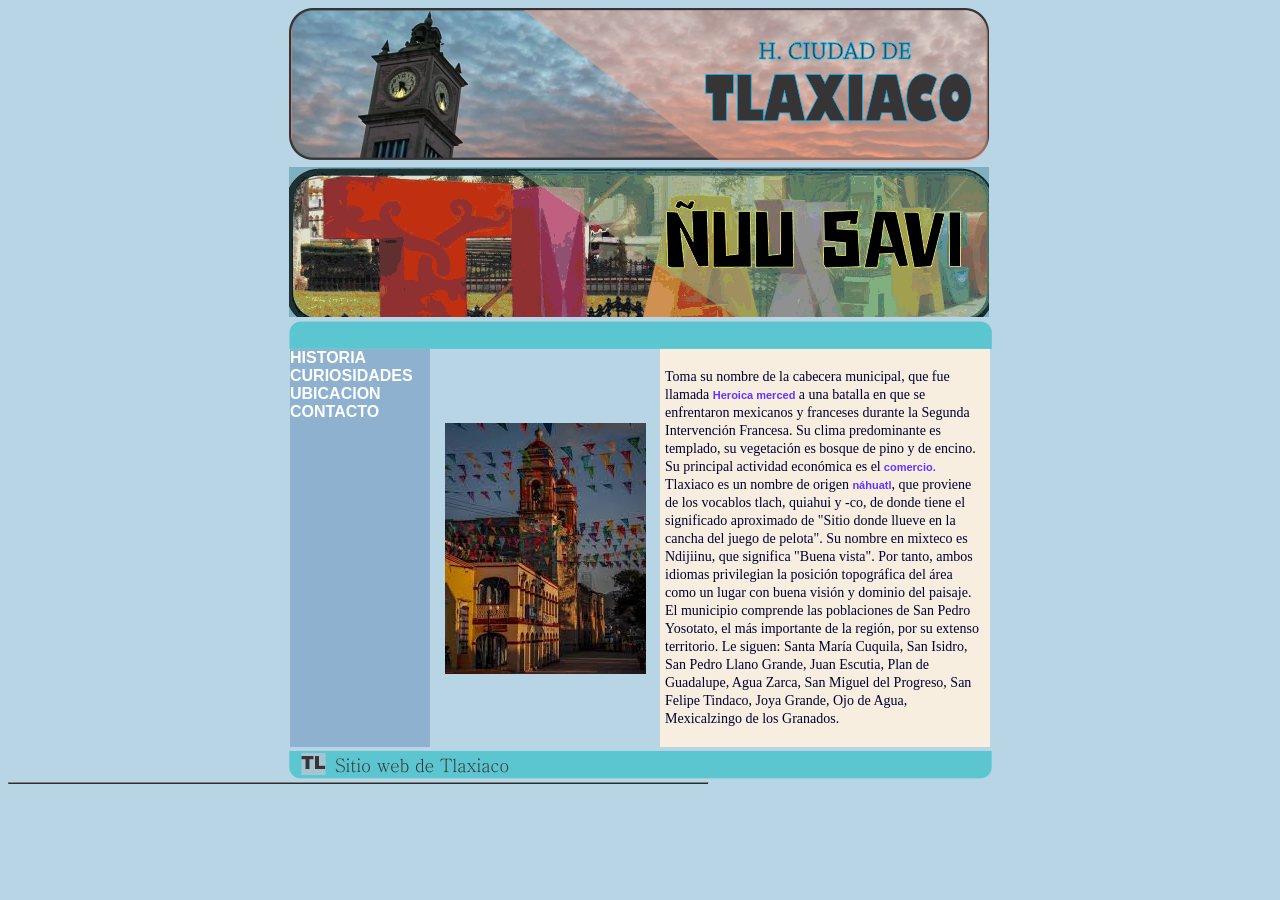
==== index.html @ c32a7225 "Add files via upload" ====
<!DOCTYPE html PUBLIC "-//W3C//DTD XHTML 1.0 Transitional//EN" "http://www.w3.org/TR/xhtml1/DTD/xhtml1-transitional.dtd">
<html xmlns="http://www.w3.org/1999/xhtml">
<head>
<meta http-equiv="Content-Type" content="text/html; charset=utf-8" />
<title>Sitio de Tlaxiaco</title>
<link href="Mis_estilos.css" rel="stylesheet" type="text/css" />
<link href="LOPEZC_INGRID_602_MIS_ESTILOS.css" rel="stylesheet" type="text/css" />
</head>

<body bgcolor="#B7D5E5"  >
<table width="700" border="0" align="center" cellpadding="0" cellspacing="0">
  <tr>
    <td height="90"><img src="T.png" width="700" height="154" /></td>
  </tr>
  <tr>
    <td height="159"><img src="LOPEZC_INGRID_602_GIF.gif" width="700" height="150" /></td>
  </tr>
  <tr>
    <td height="24"><img src="im0.png" width="703" height="28" /></td>
  </tr>
</table>
<table width="700" border="0" align="center" cellpadding="0" cellspacing="0">
  <tr>
    <td width="140" valign="top" bgcolor="#8DB1CF"><a href="LOPEZCO_INGRID_602_HISTORIA.html" class="navegacion">HISTORIA</a> <a href="LOPEZCO_INGRID_602_CURIOSIDADES.html" class="navegacion">CURIOSIDADES </a><a href="LOPEZCO_INGRID_602_UBICACION.html" class="navegacion">UBICACION </a><a href="LOPRZCO_INGRID_602_CONTACTO.html" class="navegacion">CONTACTO</a></td>
    <td width="230" align="center" valign="middle"><img src="images.jpg" width="201" height="251" /></td>
    <td bgcolor="#F7EEDF"><p>Toma su nombre de la cabecera municipal, que fue llamada <span class="negritas">Heroica merced</span> a una batalla en que se enfrentaron mexicanos y franceses durante la Segunda Intervención Francesa. Su clima predominante es templado, su vegetación es bosque de pino y de encino. Su principal actividad económica es el<span class="negritas"> comercio.</span><br />
      Tlaxiaco es un nombre de origen <span class="negritas">náhuatl</span>, que proviene de los vocablos tlach, quiahui y -co, de donde tiene el significado aproximado de &quot;Sitio donde llueve en la cancha del juego de pelota&quot;.​ Su nombre en mixteco es Ndijiinu, que significa &quot;Buena vista&quot;.​ Por tanto, ambos idiomas privilegian la posición topográfica del área como un lugar con buena visión y dominio del paisaje.<br />
    El municipio comprende las poblaciones de San Pedro Yosotato, el más importante de la región, por su extenso territorio. Le siguen: Santa María Cuquila, San Isidro, San Pedro Llano Grande, Juan Escutia, Plan de Guadalupe, Agua Zarca, San Miguel del Progreso, San Felipe Tindaco, Joya Grande, Ojo de Agua, Mexicalzingo de los Granados.</p></td>
  </tr>
</table>
<table width="700" align="center">
  <tr>
    <td><img src="TL.png" width="703" height="29" /></td>
  </tr>
</table>

<table width="700" border="1" cellspacing="0" cellpadding="0">
</table>
</body>
</html>
---- LOPEZC_INGRID_602_MIS_ESTILOS.css ----
@charset "utf-8";
/* CSS Document */
p{
	font-family:"comic Sans MS",curssive;
	font-size:14px;
	color:#003;
	line-height:18px;
	padding:5px;
}
.negritas{
	font-family:Verdana, Geneva, sans-serif;
	font-size:11px;
	line-height:18px;
	font-weight:bold;
	color:#63F;
}
.navegacion{
	font-family: Verdana, Geneva, sans-serif;
	font-size: 16px;
	color: #FFF;
	font-style: normal;
	font-weight: bold;
	text-decoration:none;

	background-color: #6CF
	display: block;
	width: 140px;
	padding: 0px;
	}
.navegacion:hover{
	font-family: Verdana, Geneva, sans-serif;
	font-size: 18px;
	color: #FFF;
	font-style: normal;
	font-weight: bold;
	text-decoration:none;
	background-color: #06F;
	display: block;
	width: 140px;
	padding: 0px;
	}
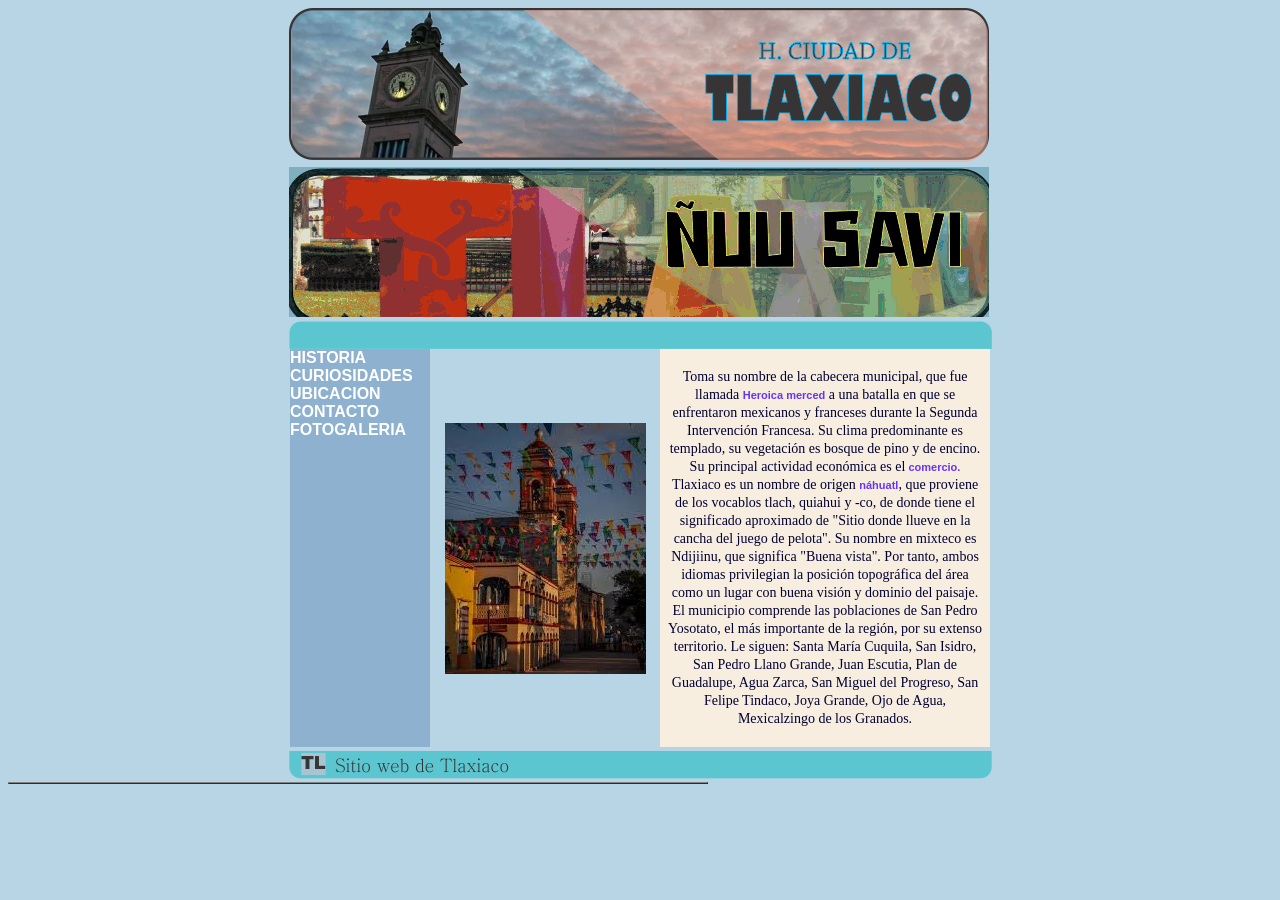
==== commit 7b01c163: "Add files via upload" ====
--- a/index.html
+++ b/index.html
@@ -21,7 +21,8 @@
 </table>
 <table width="700" border="0" align="center" cellpadding="0" cellspacing="0">
   <tr>
-    <td width="140" valign="top" bgcolor="#8DB1CF"><a href="LOPEZCO_INGRID_602_HISTORIA.html" class="navegacion">HISTORIA</a> <a href="LOPEZCO_INGRID_602_CURIOSIDADES.html" class="navegacion">CURIOSIDADES </a><a href="LOPEZCO_INGRID_602_UBICACION.html" class="navegacion">UBICACION </a><a href="LOPRZCO_INGRID_602_CONTACTO.html" class="navegacion">CONTACTO</a></td>
+    <td width="140" valign="top" bgcolor="#8DB1CF"><a href="LOPEZCO_INGRID_602_HISTORIA.html" class="navegacion">HISTORIA</a> <a href="LOPEZCO_INGRID_602_CURIOSIDADES.html" class="navegacion">CURIOSIDADES </a><a href="LOPEZCO_INGRID_602_UBICACION.html" class="navegacion">UBICACION </a><a href="LOPRZCO_INGRID_602_CONTACTO.html" class="navegacion">CONTACTO</a>
+    <a href="LOPEZCO_INGRID_602_FOTOGALEIA.html" class="navegacion">FOTOGALERIA </a></td>
     <td width="230" align="center" valign="middle"><img src="images.jpg" width="201" height="251" /></td>
     <td bgcolor="#F7EEDF"><p>Toma su nombre de la cabecera municipal, que fue llamada <span class="negritas">Heroica merced</span> a una batalla en que se enfrentaron mexicanos y franceses durante la Segunda Intervención Francesa. Su clima predominante es templado, su vegetación es bosque de pino y de encino. Su principal actividad económica es el<span class="negritas"> comercio.</span><br />
       Tlaxiaco es un nombre de origen <span class="negritas">náhuatl</span>, que proviene de los vocablos tlach, quiahui y -co, de donde tiene el significado aproximado de &quot;Sitio donde llueve en la cancha del juego de pelota&quot;.​ Su nombre en mixteco es Ndijiinu, que significa &quot;Buena vista&quot;.​ Por tanto, ambos idiomas privilegian la posición topográfica del área como un lugar con buena visión y dominio del paisaje.<br />
--- a/LOPEZC_INGRID_602_MIS_ESTILOS.css
+++ b/LOPEZC_INGRID_602_MIS_ESTILOS.css
@@ -38,4 +38,67 @@
 	display: block;
 	width: 140px;
 	padding: 0px;
-	}+	}
+	h1 {
+  text-align: center;
+}
+
+.carrusel {
+  display: flex;
+  gap: 10px;
+  justify-content: center;
+}
+
+.carrusel ul {
+  list-style: none;
+  margin: 0;
+  padding: 0;
+  max-width: 1030px;
+   max-width: 510px; 
+  scroll-behavior: smooth;
+}
+
+.carrusel-fotos {
+  display: flex;
+  gap: 10px;
+  overflow: auto;
+}
+
+.carrusel-fotos img {
+  background: #FFFDD0;
+  border: 4px #B7D5E5;
+  width: 300px;
+  height: 200px;
+  object-fit: contain;
+}
+
+.carrusel-menu {
+  display: none;
+}
+
+@media screen and (min-width: 500px) {
+  .carrusel-fotos {
+    overflow: hidden;
+  }
+
+  .carrusel-fotos img {
+    width: 500px;
+    height: 400px;
+  }
+  .carrusel-menu {
+    display: block;
+  }
+  .carrusel-menu img {
+    box-sizing: border-box;
+    width: 50px;
+    height: 40px;
+    border: 10px solid black;
+  }
+  .carrusel-menu img:hover {
+    border: none;
+  }
+}
+
+p {
+  text-align: center;
+}
